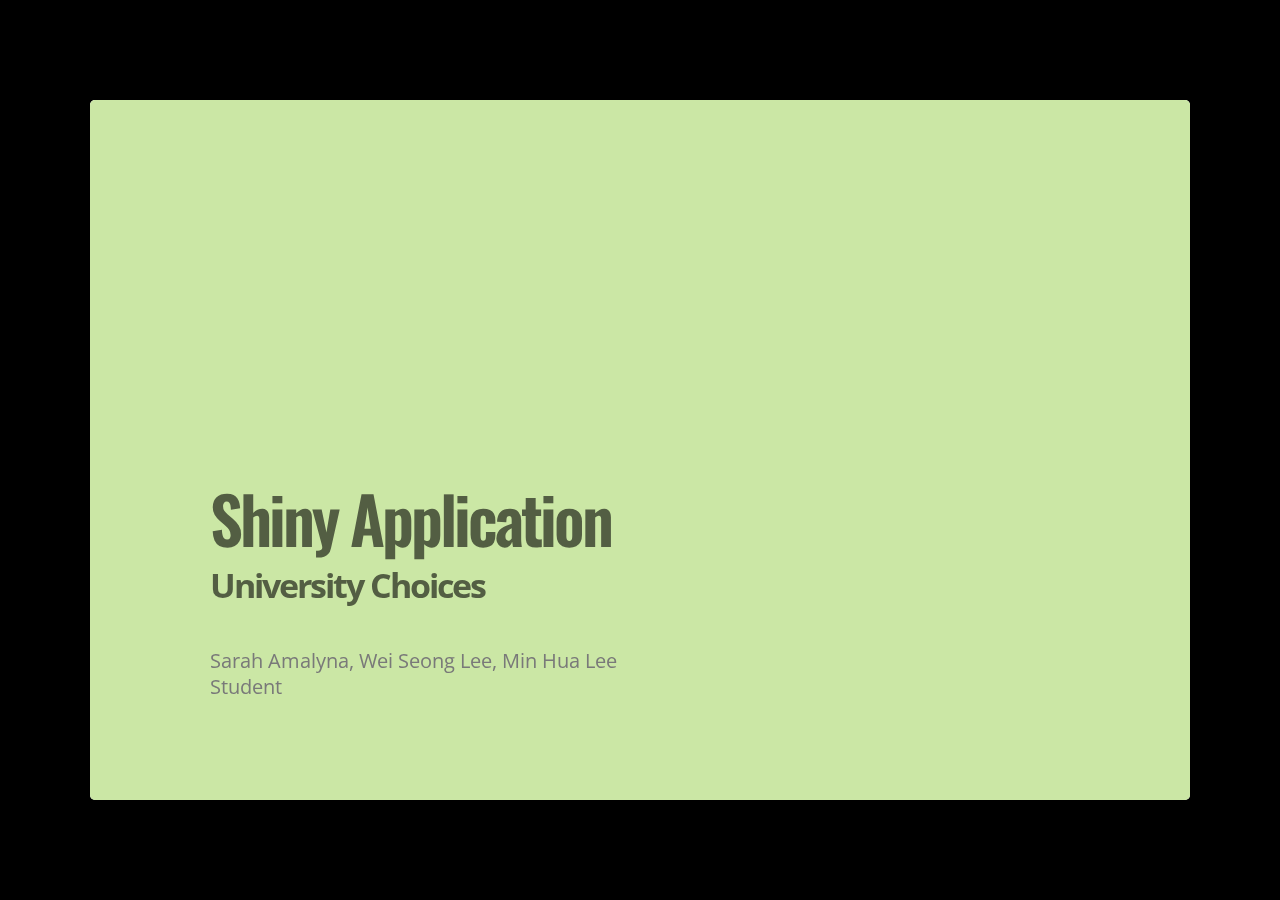
==== mydeck/index.html @ de6585b6 "First commit" ====
<!DOCTYPE html>
<html>
<head>
  <title>Shiny Application</title>
  <meta charset="utf-8">
  <meta name="description" content="Shiny Application">
  <meta name="author" content="Sarah Amalyna, Wei Seong Lee, Min Hua Lee">
  <meta name="generator" content="slidify" />
  <meta name="apple-mobile-web-app-capable" content="yes">
  <meta http-equiv="X-UA-Compatible" content="chrome=1">
  <link rel="stylesheet" href="libraries/frameworks/io2012/css/default.css" media="all" >
  <link rel="stylesheet" href="libraries/frameworks/io2012/css/phone.css" 
    media="only screen and (max-device-width: 480px)" >
  <link rel="stylesheet" href="libraries/frameworks/io2012/css/slidify.css" >
  <link rel="stylesheet" href="libraries/highlighters/highlight.js/css/tomorrow.css" />
  <base target="_blank"> <!-- This amazingness opens all links in a new tab. -->  <link rel=stylesheet href="libraries/widgets/quiz/css/demo.css"></link>
<link rel=stylesheet href="./assets/css/Background.css"></link>
<link rel=stylesheet href="./assets/css/ribbons.css"></link>

  
  <!-- Grab CDN jQuery, fall back to local if offline -->
  <script src="http://ajax.aspnetcdn.com/ajax/jQuery/jquery-1.7.min.js"></script>
  <script>window.jQuery || document.write('<script src="libraries/widgets/quiz/js/jquery.js"><\/script>')</script> 
  <script data-main="libraries/frameworks/io2012/js/slides" 
    src="libraries/frameworks/io2012/js/require-1.0.8.min.js">
  </script>
  
  

</head>
<body style="opacity: 0">
  <slides class="layout-widescreen">
    
    <!-- LOGO SLIDE -->
        <slide class="title-slide segue nobackground">
  <hgroup class="auto-fadein">
    <h1>Shiny Application</h1>
    <h2>University Choices</h2>
    <p>Sarah Amalyna, Wei Seong Lee, Min Hua Lee<br/>Student</p>
  </hgroup>
  <article></article>  
</slide>
    

    <!-- SLIDES -->
    <slide class="" id="slide-1" style="background:;">
  <article data-timings="">
    <!-- Limit image width and height -->

<style type='text/css'>
img {
    max-height: 504px;
    max-width: 867px;
}
</style>

<!-- Center image on slide -->

<script src="http://ajax.aspnetcdn.com/ajax/jQuery/jquery-1.7.min.js"></script>

<script type='text/javascript'>
$(function() {
    $("p:has(img)").addClass('centered');
});
</script>

<h2>Project Objective</h2>

<p>Nowadays, there are so many university choices that making decision is hard especially at a very young age. Students have to do extra work to research for the best university and even if they did, sometimes the informations gathered are still not enough to make the right decision. A lot of students regretted their choices after they enrolled in the university. Therefore we wanted to solve this problem by creating a shiny app that can help prospect student to make a right decision that will determine their next 5 years of student life.</p>

<p>Goal:</p>

<ol class = "build incremental">
<li><p>To create shiny app that can help student to find out which university or college suit them the most based on their preferral( location, school type, salary range ).</p></li>
<li><p>To create a shiny app that can show a plot of salary increase accross time so that student know what salary range to expect after graduating.</p></li>
</ol>

  </article>
  <!-- Presenter Notes -->
</slide>

<slide class="" id="slide-2" style="background:;">
  <hgroup>
    <h2>Project Flow</h2>
  </hgroup>
  <article data-timings="">
    <ol class = "build incremental">
<li><p>Getting the data :<br>
The datasets that we used come from Kaagle &quot;Where it pays to attend college&quot;.<br>
Link: <a href="https://www.kaggle.com/wsj/college-salaries">https://www.kaggle.com/wsj/college-salaries</a>.<br>
There are 3 datasets all together.</p></li>
<li><p>Clean the data:<br>
a. To clean the data, we first converted some of the value to the right format.<br>
b. Arranged columns and merged overlapping file together.<br>
c. Replace all missing values with relevant values.<br>
d. Use tidyr package to tidy the data.</p></li>
<li><p>Create Shiny<br>
a. Create ui (slider input, checkbox input, tab, etc.)<br>
b. Creates server (leaflet, plot,chart,visualization)</p></li>
</ol>

  </article>
  <!-- Presenter Notes -->
</slide>

<slide class="" id="slide-3" style="background:;">
  <hgroup>
    <h2>Data Set Description</h2>
  </hgroup>
  <article data-timings="">
    <p>The dataset was originally obtained from the Wall Street Journal based on data from Payscale, Inc.
Contains 3 files:  </p>

<ol class = "build incremental">
<li><p>Salaries-by-college-type.csv: 
Contains information on School Name, School Type, Salary Information. We use this informations to     create a plot that can compare salary range between Schools(University) and also School Type.</p></li>
<li><p>Salaries-by-Region.csv: 
Contains the School Name, region and Salary Information. We use this information to create a leaflet plot to show the location of the university on a map. </p></li>
<li><p>Degrees-that-Pay-Back.csv:<br>
Contains information such as Major and Salary Information. We use this information in our shiny app to shows the salary information for each undergraduate major.</p></li>
</ol>

  </article>
  <!-- Presenter Notes -->
</slide>

<slide class="" id="slide-4" style="background:;">
  <hgroup>
    <h2>Shiny Application</h2>
  </hgroup>
  <article data-timings="">
    <p><img src="./Map.png" alt="App"></p>

<p>Link to Shiny Application: <a href="http://www.myShinyApp.awesome.my">www.myShinyApp.awesome.my</a></p>

  </article>
  <!-- Presenter Notes -->
</slide>

    <slide class="backdrop"></slide>
  </slides>
  <div class="pagination pagination-small" id='io2012-ptoc' style="display:none;">
    <ul>
      <li>
      <a href="#" target="_self" rel='tooltip' 
        data-slide=1 title='NA'>
         1
      </a>
    </li>
    <li>
      <a href="#" target="_self" rel='tooltip' 
        data-slide=2 title='Project Flow'>
         2
      </a>
    </li>
    <li>
      <a href="#" target="_self" rel='tooltip' 
        data-slide=3 title='Data Set Description'>
         3
      </a>
    </li>
    <li>
      <a href="#" target="_self" rel='tooltip' 
        data-slide=4 title='Shiny Application'>
         4
      </a>
    </li>
  </ul>
  </div>  <!--[if IE]>
    <script 
      src="http://ajax.googleapis.com/ajax/libs/chrome-frame/1/CFInstall.min.js">  
    </script>
    <script>CFInstall.check({mode: 'overlay'});</script>
  <![endif]-->
</body>
  <!-- Load Javascripts for Widgets -->
  <script src="libraries/widgets/quiz/js/jquery.quiz.js"></script>
<script src="libraries/widgets/quiz/js/mustache.min.js"></script>
<script src="libraries/widgets/quiz/js/quiz-app.js"></script>

  
  <!-- LOAD HIGHLIGHTER JS FILES -->
  <script src="libraries/highlighters/highlight.js/highlight.pack.js"></script>
  <script>hljs.initHighlightingOnLoad();</script>
  <!-- DONE LOADING HIGHLIGHTER JS FILES -->
   
  </html>
---- mydeck/libraries/frameworks/io2012/css/default.css ----
@charset "UTF-8";

/* line 17, ../../../../../../Library/Ruby/Gems/1.8/gems/compass-0.12.1/frameworks/compass/stylesheets/compass/reset/_utilities.scss */
html, body, div, span, applet, object, iframe,
h1, h2, h3, h4, h5, h6, p, blockquote, pre,
a, abbr, acronym, address, big, cite, code,
del, dfn, em, img, ins, kbd, q, s, samp,
small, strike, strong, sub, sup, tt, var,
b, u, i, center,
dl, dt, dd, ol, ul, li,
fieldset, form, label, legend,
table, caption, tbody, tfoot, thead, tr, th, td,
article, aside, canvas, details, embed,
figure, figcaption, footer, header, hgroup,
menu, nav, output, ruby, section, summary,
time, mark, audio, video {
  margin: 0;
  padding: 0;
  border: 0;
  font-size: 100%;
  font: inherit;
  vertical-align: baseline;
}

/* line 20, ../../../../../../Library/Ruby/Gems/1.8/gems/compass-0.12.1/frameworks/compass/stylesheets/compass/reset/_utilities.scss */
body {
  line-height: 1;
}

/* line 22, ../../../../../../Library/Ruby/Gems/1.8/gems/compass-0.12.1/frameworks/compass/stylesheets/compass/reset/_utilities.scss */

ol, ul {
  list-style: none;
}


/* line 24, ../../../../../../Library/Ruby/Gems/1.8/gems/compass-0.12.1/frameworks/compass/stylesheets/compass/reset/_utilities.scss */
table {
  border-collapse: collapse;
  border-spacing: 0;
}

/* line 26, ../../../../../../Library/Ruby/Gems/1.8/gems/compass-0.12.1/frameworks/compass/stylesheets/compass/reset/_utilities.scss */
caption, th, td {
  text-align: left;
  font-weight: normal;
  vertical-align: middle;
}

/* line 28, ../../../../../../Library/Ruby/Gems/1.8/gems/compass-0.12.1/frameworks/compass/stylesheets/compass/reset/_utilities.scss */
q, blockquote {
  quotes: none;
}
/* line 101, ../../../../../../Library/Ruby/Gems/1.8/gems/compass-0.12.1/frameworks/compass/stylesheets/compass/reset/_utilities.scss */
q:before, q:after, blockquote:before, blockquote:after {
  content: "";
  content: none;
}

/* line 30, ../../../../../../Library/Ruby/Gems/1.8/gems/compass-0.12.1/frameworks/compass/stylesheets/compass/reset/_utilities.scss */
a img {
  border: none;
}

/* line 114, ../../../../../../Library/Ruby/Gems/1.8/gems/compass-0.12.1/frameworks/compass/stylesheets/compass/reset/_utilities.scss */
article, aside, details, figcaption, figure, footer, header, hgroup, menu, nav, section, summary {
  display: block;
}

/**
 * Base SlideDeck Styles
 */
/* line 48, ../scss/_base.scss */
html {
  height: 100%;
  overflow: hidden;
}

/* line 53, ../scss/_base.scss */
body {
  margin: 0;
  padding: 0;
  opacity: 0;
  height: 100%;
  min-height: 740px;
  width: 100%;
  overflow: hidden;
  color: #fff;
  -webkit-font-smoothing: antialiased;
  -moz-font-smoothing: antialiased;
  -ms-font-smoothing: antialiased;
  -o-font-smoothing: antialiased;
  -webkit-transition: opacity 800ms ease-in 100ms;
  -moz-transition: opacity 800ms ease-in 100ms;
  -ms-transition: opacity 800ms ease-in 100ms;
  -o-transition: opacity 800ms ease-in 100ms;
  transition: opacity 800ms ease-in 100ms;
}
/* line 69, ../scss/_base.scss */
body.loaded {
  opacity: 1 !important;
}

/* line 74, ../scss/_base.scss */
input, button {
  vertical-align: middle;
}

/* line 78, ../scss/_base.scss */
slides > slide[hidden] {
  display: none !important;
}

/* line 82, ../scss/_base.scss */
slides {
  width: 100%;
  height: 100%;
  position: absolute;
  left: 0;
  top: 0;
  -webkit-transform: translate3d(0, 0, 0);
  -moz-transform: translate3d(0, 0, 0);
  -ms-transform: translate3d(0, 0, 0);
  -o-transform: translate3d(0, 0, 0);
  transform: translate3d(0, 0, 0);
  -webkit-perspective: 1000;
  perspective: 1000;
  -webkit-transform-style: preserve-3d;
  transform-style: preserve-3d;
  -webkit-transition: opacity 800ms ease-in 100ms;
  -moz-transition: opacity 800ms ease-in 100ms;
  -ms-transition: opacity 800ms ease-in 100ms;
  -o-transition: opacity 800ms ease-in 100ms;
  transition: opacity 800ms ease-in 100ms;
}

/* line 94, ../scss/_base.scss */
slides > slide {
  display: block;
  position: absolute;
  overflow: hidden;
  left: 50%;
  top: 50%;
  -webkit-box-sizing: border-box;
  -moz-box-sizing: border-box;
  box-sizing: border-box;
}

/* Slide styles */
/*article.fill iframe {
  position: absolute;
  left: 0;
  top: 0;
  width: 100%;
  height: 100%;

  border: 0;
  margin: 0;

  @include border-radius(10px);

  z-index: -1;
}

slide.fill {
  background-repeat: no-repeat;
  @include background-size(cover);
}

slide.fill img {
  position: absolute;
  left: 0;
  top: 0;
  min-width: 100%;
  min-height: 100%;

  z-index: -1;
}
*/
/**
 * Theme Styles
 */
/* line 58, ../scss/default.scss */
::selection {
  color: white;
  background-color: #ffd14d;
  text-shadow: none;
}

/* line 64, ../scss/default.scss */
::-webkit-scrollbar {
  height: 16px;
  overflow: visible;
  width: 16px;
}

/* line 69, ../scss/default.scss */
::-webkit-scrollbar-thumb {
  background-color: rgba(0, 0, 0, 0.1);
  background-clip: padding-box;
  border: solid transparent;
  min-height: 28px;
  padding: 100px 0 0;
  -webkit-box-shadow: inset 1px 1px 0 rgba(0, 0, 0, 0.1), inset 0 -1px 0 rgba(0, 0, 0, 0.07);
  -moz-box-shadow: inset 1px 1px 0 rgba(0, 0, 0, 0.1), inset 0 -1px 0 rgba(0, 0, 0, 0.07);
  box-shadow: inset 1px 1px 0 rgba(0, 0, 0, 0.1), inset 0 -1px 0 rgba(0, 0, 0, 0.07);
  border-width: 1px 1px 1px 6px;
}

/* line 78, ../scss/default.scss */
::-webkit-scrollbar-thumb:hover {
  background-color: rgba(0, 0, 0, 0.5);
}

/* line 81, ../scss/default.scss */
::-webkit-scrollbar-button {
  height: 0;
  width: 0;
}

/* line 85, ../scss/default.scss */
::-webkit-scrollbar-track {
  background-clip: padding-box;
  border: solid transparent;
  border-width: 0 0 0 4px;
}

/* line 90, ../scss/default.scss */
::-webkit-scrollbar-corner {
  background: transparent;
}

/* line 94, ../scss/default.scss */
body {
  background: black;
}

/* line 98, ../scss/default.scss */
slides > slide {
  display: none;
  font-family: 'Open Sans', Arial, sans-serif;
  font-size: 26px;
  color: #797979;
  width: 900px;
  height: 700px;
  margin-left: -450px;
  margin-top: -350px;
  padding: 40px 60px;
  -webkit-border-radius: 5px;
  -moz-border-radius: 5px;
  -ms-border-radius: 5px;
  -o-border-radius: 5px;
  border-radius: 5px;
  -webkit-transition: all 0.6s ease-in-out;
  -moz-transition: all 0.6s ease-in-out;
  -ms-transition: all 0.6s ease-in-out;
  -o-transition: all 0.6s ease-in-out;
  transition: all 0.6s ease-in-out;
}
/* line 119, ../scss/default.scss */
slides > slide.far-past {
  display: none;
}
/* line 126, ../scss/default.scss */
slides > slide.past {
  display: block;
  opacity: 0;
}
/* line 133, ../scss/default.scss */
slides > slide.current {
  display: block;
  opacity: 1;
}
/* line 139, ../scss/default.scss */
slides > slide.current .auto-fadein {
  opacity: 1;
}
/* line 143, ../scss/default.scss */
slides > slide.current .gdbar {
  -webkit-background-size: 100% 100%;
  -moz-background-size: 100% 100%;
  -o-background-size: 100% 100%;
  background-size: 100% 100%;
}
/* line 148, ../scss/default.scss */
slides > slide.next {
  display: block;
  opacity: 0;
  pointer-events: none;
}
/* line 156, ../scss/default.scss */
slides > slide.far-next {
  display: none;
}
/* line 163, ../scss/default.scss */
slides > slide.dark {
  background: #515151 !important;
}
/* line 171, ../scss/default.scss */
slides > slide:not(.nobackground):before {
  font-size: 12pt;
  content: attr(data-hashtag);
  position: absolute;
  bottom: 20px;
  left: 60px;
  /* background: url("../images/google_developers_icon_128.png") no-repeat 0 50%; */
  -webkit-background-size: 30px 30px;
  -moz-background-size: 30px 30px;
  -o-background-size: 30px 30px;
  background-size: 30px 30px;
  padding-left: 40px;
  height: 30px;
  line-height: 1.9;
}


/* line 183, ../scss/default.scss */
slides > slide:not(.nobackground):after {
  font-size: 12pt;
  content: attr(data-slide-num) "/" attr(data-total-slides);
  position: absolute;
  bottom: 20px;
  right: 60px;
  line-height: 1.9;
}
/* line 194, ../scss/default.scss */
slides > slide.title-slide:after {
  content: '';
  /* background: url(../images/io2012_logo.png) no-repeat 100% 50%; */
  -webkit-background-size: contain;
  -moz-background-size: contain;
  -o-background-size: contain;
  background-size: contain;
  position: absolute;
  bottom: 40px;
  right: 40px;
  width: 100%;
  height: 60px;
}
/* line 206, ../scss/default.scss */
slides > slide.backdrop {
  z-index: -10;
  display: block !important;
  background: -webkit-gradient(linear, 50% 0%, 50% 100%, color-stop(0%, #ffffff), color-stop(85%, #ffffff), color-stop(100%, #e6e6e6));
  background: -webkit-linear-gradient(#ffffff, #ffffff 85%, #e6e6e6);
  background: -moz-linear-gradient(#ffffff, #ffffff 85%, #e6e6e6);
  background: -o-linear-gradient(#ffffff, #ffffff 85%, #e6e6e6);
  background: -ms-linear-gradient(#ffffff, #ffffff 85%, #e6e6e6);
  background: linear-gradient(#ffffff, #ffffff 85%, #e6e6e6);
  background-color: white;
}
/* line 211, ../scss/default.scss */
slides > slide.backdrop:after, slides > slide.backdrop:before {
  display: none;
}
/* line 216, ../scss/default.scss */
slides > slide > hgroup + article {
  margin-top: 45px;
}
/* line 220, ../scss/default.scss */
slides > slide > hgroup + article.flexbox.vcenter, slides > slide > hgroup + article.flexbox.vleft, slides > slide > hgroup + article.flexbox.vright {
  height: 80%;
}
/* line 225, ../scss/default.scss */
slides > slide > hgroup + article p {
  margin-bottom: 1em;
}
/* line 230, ../scss/default.scss */
slides > slide > article:only-child {
  height: 100%;
}
/* line 233, ../scss/default.scss */
slides > slide > article:only-child > iframe {
  height: 98%;
}

/* line 239, ../scss/default.scss */
slides.layout-faux-widescreen > slide {
  padding: 40px 160px;
}

/* line 248, ../scss/default.scss */
slides.layout-widescreen > slide,
slides.layout-faux-widescreen > slide {
  margin-left: -550px;
  width: 1100px;
}
/* line 253, ../scss/default.scss */
slides.layout-widescreen > slide.far-past,
slides.layout-faux-widescreen > slide.far-past {
  display: block;
  display: none;
  -webkit-transform: translate(-2260px);
  -moz-transform: translate(-2260px);
  -ms-transform: translate(-2260px);
  -o-transform: translate(-2260px);
  transform: translate(-2260px);
  -webkit-transform: translate3d(-2260px, 0, 0);
  -moz-transform: translate3d(-2260px, 0, 0);
  -ms-transform: translate3d(-2260px, 0, 0);
  -o-transform: translate3d(-2260px, 0, 0);
  transform: translate3d(-2260px, 0, 0);
}
/* line 260, ../scss/default.scss */
slides.layout-widescreen > slide.past,
slides.layout-faux-widescreen > slide.past {
  display: block;
  opacity: 0;
}
/* line 267, ../scss/default.scss */
slides.layout-widescreen > slide.current,
slides.layout-faux-widescreen > slide.current {
  display: block;
  opacity: 1;
}
/* line 274, ../scss/default.scss */
slides.layout-widescreen > slide.next,
slides.layout-faux-widescreen > slide.next {
  display: block;
  opacity: 0;
  pointer-events: none;
}
/* line 282, ../scss/default.scss */
slides.layout-widescreen > slide.far-next,
slides.layout-faux-widescreen > slide.far-next {
  display: block;
  display: none;
  -webkit-transform: translate(2260px);
  -moz-transform: translate(2260px);
  -ms-transform: translate(2260px);
  -o-transform: translate(2260px);
  transform: translate(2260px);
  -webkit-transform: translate3d(2260px, 0, 0);
  -moz-transform: translate3d(2260px, 0, 0);
  -ms-transform: translate3d(2260px, 0, 0);
  -o-transform: translate3d(2260px, 0, 0);
  transform: translate3d(2260px, 0, 0);
}
/* line 289, ../scss/default.scss */
slides.layout-widescreen #prev-slide-area,
slides.layout-faux-widescreen #prev-slide-area {
  margin-left: -650px;
}
/* line 293, ../scss/default.scss */
slides.layout-widescreen #next-slide-area,
slides.layout-faux-widescreen #next-slide-area {
  margin-left: 550px;
}

/* line 298, ../scss/default.scss */
b {
  font-weight: 600;
}

/* line 302, ../scss/default.scss */
a {
  color: #2a7cdf;
  text-decoration: none;
  border-bottom: 1px solid rgba(42, 124, 223, 0.5);
}
/* line 307, ../scss/default.scss */
a:hover {
  color: black !important;
}

/* line 312, ../scss/default.scss */
h1, h2, h3 {
  font-weight: 600;
}

/* line 316, ../scss/default.scss */
h2 {
  font-size: 45px;
  line-height: 45px;
  letter-spacing: -2px;
  color: #515151;
}

/* line 323, ../scss/default.scss */
h3 {
  font-size: 30px;
  letter-spacing: -1px;
  line-height: 2;
  font-weight: inherit;
  color: #797979;
}

/* line 331, ../scss/default.scss */
ul {
  margin-left: 1.2em;
  margin-bottom: 1em;
  position: relative;
}
/* line 336, ../scss/default.scss */
ul li {
  margin-bottom: 0.5em;
}
/* line 339, ../scss/default.scss */
ul li ul {
  margin-left: 2em;
  margin-bottom: 0;
}
/* line 343, ../scss/default.scss */
ul li ul li:before {
  content: '-';
  font-weight: 600;
}
/* line 350, ../scss/default.scss */
ul > li:before {
  content: '\00B7';
  margin-left: -1em;
  position: absolute;
  font-weight: 600;
}
/* line 357, ../scss/default.scss */
ul ul {
  margin-top: .5em;
}

/* line 364, ../scss/default.scss */
.highlight-code slide.current pre > * {
  opacity: 0.25;
  -webkit-transition: opacity 0.5s ease-in;
  -moz-transition: opacity 0.5s ease-in;
  -ms-transition: opacity 0.5s ease-in;
  -o-transition: opacity 0.5s ease-in;
  transition: opacity 0.5s ease-in;
}
/* line 368, ../scss/default.scss */
.highlight-code slide.current b {
  opacity: 1;
}

/* line 373, ../scss/default.scss */
pre {
  font-family: 'Inconsolata', 'Courier New', monospace;
  font-size: 20px;
  line-height: 28px;
  padding: 10px 0 10px 60px;
  letter-spacing: -1px;
  margin-bottom: 0px;
  width: 106%;
  left: -60px;
  position: relative;
  -webkit-box-sizing: border-box;
  -moz-box-sizing: border-box;
  box-sizing: border-box;
  /*overflow: hidden;*/
}
/* line 387, ../scss/default.scss */
pre[data-lang]:after {
  content: attr(data-lang);
  background-color: #a9a9a9;
  right: 0;
  top: 0;
  position: absolute;
  font-size: 16pt;
  color: white;
  padding: 2px 25px;
  text-transform: uppercase;
}

/* line 400, ../scss/default.scss */
pre[data-lang="go"] {
  color: #333;
}

/* line 404, ../scss/default.scss */
code {
  font-size: 95%;
  font-family: 'Inconsolata', 'Courier New', monospace;
  color: black;
}

/* line 410, ../scss/default.scss */
iframe {
  width: 100%;
  height: 530px;
  background: white;
  border: 1px solid #e6e6e6;
  -webkit-box-sizing: border-box;
  -moz-box-sizing: border-box;
  box-sizing: border-box;
}

/* line 418, ../scss/default.scss */
dt {
  font-weight: bold;
}

/* line 422, ../scss/default.scss */
button {
  display: inline-block;
  background: -webkit-gradient(linear, 50% 0%, 50% 100%, color-stop(40%, #f9f9f9), color-stop(70%, #e3e3e3));
  background: -webkit-linear-gradient(#f9f9f9 40%, #e3e3e3 70%);
  background: -moz-linear-gradient(#f9f9f9 40%, #e3e3e3 70%);
  background: -o-linear-gradient(#f9f9f9 40%, #e3e3e3 70%);
  background: -ms-linear-gradient(#f9f9f9 40%, #e3e3e3 70%);
  background: linear-gradient(#f9f9f9 40%, #e3e3e3 70%);
  border: 1px solid #a9a9a9;
  -webkit-border-radius: 3px;
  -moz-border-radius: 3px;
  -ms-border-radius: 3px;
  -o-border-radius: 3px;
  border-radius: 3px;
  padding: 5px 8px;
  outline: none;
  white-space: nowrap;
  -webkit-user-select: none;
  -moz-user-select: none;
  user-select: none;
  cursor: pointer;
  text-shadow: 1px 1px white;
  font-size: 10pt;
}

/* line 436, ../scss/default.scss */
button:not(:disabled):hover {
  border-color: #515151;
}

/* line 440, ../scss/default.scss */
button:not(:disabled):active {
  background: -webkit-gradient(linear, 50% 0%, 50% 100%, color-stop(40%, #e3e3e3), color-stop(70%, #f9f9f9));
  background: -webkit-linear-gradient(#e3e3e3 40%, #f9f9f9 70%);
  background: -moz-linear-gradient(#e3e3e3 40%, #f9f9f9 70%);
  background: -o-linear-gradient(#e3e3e3 40%, #f9f9f9 70%);
  background: -ms-linear-gradient(#e3e3e3 40%, #f9f9f9 70%);
  background: linear-gradient(#e3e3e3 40%, #f9f9f9 70%);
}

/* line 444, ../scss/default.scss */
:disabled {
  color: #a9a9a9;
}

/* line 448, ../scss/default.scss */
.blue {
  color: #4387fd;
}

/* line 451, ../scss/default.scss */
.blue2 {
  color: #3c8ef3;
}

/* line 454, ../scss/default.scss */
.blue3 {
  color: #2a7cdf;
}

/* line 457, ../scss/default.scss */
.yellow {
  color: #ffd14d;
}

/* line 460, ../scss/default.scss */
.yellow2 {
  color: #f9cc46;
}

/* line 463, ../scss/default.scss */
.yellow3 {
  color: #f6c000;
}

/* line 466, ../scss/default.scss */
.green {
  color: #0da861;
}

/* line 469, ../scss/default.scss */
.green2 {
  color: #00a86d;
}

/* line 472, ../scss/default.scss */
.green3 {
  color: #009f5d;
}

/* line 475, ../scss/default.scss */
.red {
  color: #f44a3f;
}

/* line 478, ../scss/default.scss */
.red2 {
  color: #e0543e;
}

/* line 481, ../scss/default.scss */
.red3 {
  color: #d94d3a;
}

/* line 484, ../scss/default.scss */
.gray {
  color: #e6e6e6;
}

/* line 487, ../scss/default.scss */
.gray2 {
  color: #a9a9a9;
}

/* line 490, ../scss/default.scss */
.gray3 {
  color: #797979;
}

/* line 493, ../scss/default.scss */
.gray4 {
  color: #515151;
}

/* line 497, ../scss/default.scss */
.white {
  color: white !important;
}

/* line 500, ../scss/default.scss */
.black {
  color: black !important;
}

/* line 504, ../scss/default.scss */
.columns-2 {
  -webkit-column-count: 2;
  -moz-column-count: 2;
  -o-column-count: 2;
  column-count: 2;
}

/* line 508, ../scss/default.scss */
table {
  width: 100%;
  border-collapse: -moz-initial;
  border-collapse: initial;
  border-spacing: 2px;
  border-bottom: 1px solid #797979;
}
/* line 515, ../scss/default.scss */
table tr > td:first-child, table th {
  font-weight: 600;
  color: #515151;
}
/* line 520, ../scss/default.scss */
table tr:nth-child(odd) {
  background-color: #e6e6e6;
}
/* line 524, ../scss/default.scss */
table th {
  color: white;
  font-size: 18px;
  background: -webkit-gradient(linear, 50% 0%, 50% 100%, color-stop(40%, #4387fd), color-stop(80%, #2a7cdf)) no-repeat;
  background: -webkit-linear-gradient(top, #4387fd 40%, #2a7cdf 80%) no-repeat;
  background: -moz-linear-gradient(top, #4387fd 40%, #2a7cdf 80%) no-repeat;
  background: -o-linear-gradient(top, #4387fd 40%, #2a7cdf 80%) no-repeat;
  background: -ms-linear-gradient(top, #4387fd 40%, #2a7cdf 80%) no-repeat;
  background: linear-gradient(top, #4387fd 40%, #2a7cdf 80%) no-repeat;
}
/* line 530, ../scss/default.scss */
table td, table th {
  font-size: 18px;
  padding: 1em 0.5em;
}
/* line 535, ../scss/default.scss */
table td.highlight {
  color: #515151;
  background: -webkit-gradient(linear, 50% 0%, 50% 100%, color-stop(40%, #ffd14d), color-stop(80%, #f6c000)) no-repeat;
  background: -webkit-linear-gradient(top, #ffd14d 40%, #f6c000 80%) no-repeat;
  background: -moz-linear-gradient(top, #ffd14d 40%, #f6c000 80%) no-repeat;
  background: -o-linear-gradient(top, #ffd14d 40%, #f6c000 80%) no-repeat;
  background: -ms-linear-gradient(top, #ffd14d 40%, #f6c000 80%) no-repeat;
  background: linear-gradient(top, #ffd14d 40%, #f6c000 80%) no-repeat;
}
/* line 540, ../scss/default.scss */
table.rows {
  border-bottom: none;
  border-right: 1px solid #797979;
}

/* line 546, ../scss/default.scss */
q {
  font-size: 45px;
  line-height: 72px;
}
/* line 550, ../scss/default.scss */
q:before {
  content: '“';
  position: absolute;
  margin-left: -0.5em;
}
/* line 555, ../scss/default.scss */
q:after {
  content: '”';
  position: absolute;
  margin-left: 0.1em;
}

/* line 562, ../scss/default.scss */
slide.fill {
  background-repeat: no-repeat;
  -webkit-border-radius: 5px;
  -moz-border-radius: 5px;
  -ms-border-radius: 5px;
  -o-border-radius: 5px;
  border-radius: 5px;
  -webkit-background-size: cover;
  -moz-background-size: cover;
  -o-background-size: cover;
  background-size: cover;
}

/* Size variants */
/* line 571, ../scss/default.scss */
article.smaller p, article.smaller ul {
  font-size: 20px;
  line-height: 24px;
  letter-spacing: 0;
}
/* line 577, ../scss/default.scss */
article.smaller table td, article.smaller table th {
  font-size: 14px;
}
/* line 581, ../scss/default.scss */
article.smaller pre {
  font-size: 15px;
  line-height: 20px;
  letter-spacing: 0;
}
/* line 586, ../scss/default.scss */
article.smaller q {
  font-size: 40px;
  line-height: 48px;
}
/* line 590, ../scss/default.scss */
article.smaller q:before, article.smaller q:after {
  font-size: 60px;
}

/* Builds */
/* line 599, ../scss/default.scss */
.build > * {
  -webkit-transition: opacity 0.5s ease-in-out 0.2s;
  -moz-transition: opacity 0.5s ease-in-out 0.2s;
  -ms-transition: opacity 0.5s ease-in-out 0.2s;
  -o-transition: opacity 0.5s ease-in-out 0.2s;
  transition: opacity 0.5s ease-in-out 0.2s;
}
/* line 603, ../scss/default.scss */
.build .to-build {
  opacity: 0;
}
/* line 607, ../scss/default.scss */
.build .build-fade {
  opacity: 0.3;
}
/* line 610, ../scss/default.scss */
.build .build-fade:hover {
  opacity: 1.0;
}

/* line 617, ../scss/default.scss */
.popup .next .build .to-build {
  opacity: 1;
}
/* line 621, ../scss/default.scss */
.popup .next .build .build-fade {
  opacity: 1;
}

/* Pretty print */
/* line 629, ../scss/default.scss */
.prettyprint .str,
.prettyprint .atv {
  /* a markup attribute value */
  color: #009f5d;
}

/* line 633, ../scss/default.scss */
.prettyprint .kwd,
.prettyprint .tag {
  /* a markup tag name */
  color: #0066cc;
}

/* line 636, ../scss/default.scss */
.prettyprint .com {
  /* a comment */
  color: #797979;
  font-style: italic;
}

/* line 640, ../scss/default.scss */
.prettyprint .lit {
  /* a literal value */
  color: #7f0000;
}

/* line 645, ../scss/default.scss */
.prettyprint .pun,
.prettyprint .opn,
.prettyprint .clo {
  color: #515151;
}

/* line 651, ../scss/default.scss */
.prettyprint .typ,
.prettyprint .atn,
.prettyprint .dec,
.prettyprint .var {
  /* a declaration; a variable name */
  color: #d94d3a;
}

/* line 654, ../scss/default.scss */
.prettyprint .pln {
  color: #515151;
}

/* line 658, ../scss/default.scss */
.note {
  position: absolute;
  z-index: 100;
  width: 100%;
  height: 100%;
  top: 0;
  left: 0;
  padding: 1em;
  background: rgba(0, 0, 0, 0.3);
  opacity: 0;
  pointer-events: none;
  display: -webkit-box !important;
  display: -moz-box !important;
  display: -ms-box !important;
  display: -o-box !important;
  display: box !important;
  -webkit-box-orient: vertical;
  -moz-box-orient: vertical;
  -ms-box-orient: vertical;
  box-orient: vertical;
  -webkit-box-align: center;
  -moz-box-align: center;
  -ms-box-align: center;
  box-align: center;
  -webkit-box-pack: center;
  -moz-box-pack: center;
  -ms-box-pack: center;
  box-pack: center;
  -webkit-border-radius: 5px;
  -moz-border-radius: 5px;
  -ms-border-radius: 5px;
  -o-border-radius: 5px;
  border-radius: 5px;
  -webkit-box-sizing: border-box;
  -moz-box-sizing: border-box;
  box-sizing: border-box;
  -webkit-transform: translateY(350px);
  -moz-transform: translateY(350px);
  -ms-transform: translateY(350px);
  -o-transform: translateY(350px);
  transform: translateY(350px);
  -webkit-transition: all 0.4s ease-in-out;
  -moz-transition: all 0.4s ease-in-out;
  -ms-transition: all 0.4s ease-in-out;
  -o-transition: all 0.4s ease-in-out;
  transition: all 0.4s ease-in-out;
}
/* line 676, ../scss/default.scss */
.note > section {
  background: #fff;
  -webkit-border-radius: 5px;
  -moz-border-radius: 5px;
  -ms-border-radius: 5px;
  -o-border-radius: 5px;
  border-radius: 5px;
  -webkit-box-shadow: 0 0 10px #797979;
  -moz-box-shadow: 0 0 10px #797979;
  box-shadow: 0 0 10px #797979;
  width: 60%;
  padding: 2em;
}

/* line 693, ../scss/default.scss */
.with-notes.popup slides.layout-widescreen slide.next,
.with-notes.popup slides.layout-faux-widescreen slide.next {
  -webkit-transform: translate3d(690px, 80px, 0) scale(0.35);
  -moz-transform: translate3d(690px, 80px, 0) scale(0.35);
  -ms-transform: translate3d(690px, 80px, 0) scale(0.35);
  -o-transform: translate3d(690px, 80px, 0) scale(0.35);
  transform: translate3d(690px, 80px, 0) scale(0.35);
}
/* line 696, ../scss/default.scss */
.with-notes.popup slides.layout-widescreen slide .note,
.with-notes.popup slides.layout-faux-widescreen slide .note {
  -webkit-transform: translate3d(300px, 800px, 0) scale(1.5);
  -moz-transform: translate3d(300px, 800px, 0) scale(1.5);
  -ms-transform: translate3d(300px, 800px, 0) scale(1.5);
  -o-transform: translate3d(300px, 800px, 0) scale(1.5);
  transform: translate3d(300px, 800px, 0) scale(1.5);
}
/* line 702, ../scss/default.scss */
.with-notes.popup slide {
  overflow: visible;
  background: white;
  -webkit-transition: none;
  -moz-transition: none;
  -ms-transition: none;
  -o-transition: none;
  transition: none;
  pointer-events: none;
  -webkit-transform-origin: 0 0;
  -moz-transform-origin: 0 0;
  -ms-transform-origin: 0 0;
  -o-transform-origin: 0 0;
  transform-origin: 0 0;
}
/* line 709, ../scss/default.scss */
.with-notes.popup slide:not(.backdrop) {
  -webkit-transform: scale(0.6) translate3d(0.5em, 0.5em, 0);
  -moz-transform: scale(0.6) translate3d(0.5em, 0.5em, 0);
  -ms-transform: scale(0.6) translate3d(0.5em, 0.5em, 0);
  -o-transform: scale(0.6) translate3d(0.5em, 0.5em, 0);
  transform: scale(0.6) translate3d(0.5em, 0.5em, 0);
  -webkit-box-shadow: 0 0 10px #797979;
  -moz-box-shadow: 0 0 10px #797979;
  box-shadow: 0 0 10px #797979;
}
/* line 714, ../scss/default.scss */
.with-notes.popup slide.backdrop {
  background-image: -webkit-gradient(radial, 50% 50%, 0, 50% 50%, 600, color-stop(0%, #b1dfff), color-stop(100%, #4387fd));
  background-image: -webkit-radial-gradient(50% 50%, #b1dfff 0%, #4387fd 600px);
  background-image: -moz-radial-gradient(50% 50%, #b1dfff 0%, #4387fd 600px);
  background-image: -o-radial-gradient(50% 50%, #b1dfff 0%, #4387fd 600px);
  background-image: -ms-radial-gradient(50% 50%, #b1dfff 0%, #4387fd 600px);
  background-image: radial-gradient(50% 50%, #b1dfff 0%, #4387fd 600px);
}
/* line 720, ../scss/default.scss */
.with-notes.popup slide.next {
  -webkit-transform: translate3d(570px, 80px, 0) scale(0.35);
  -moz-transform: translate3d(570px, 80px, 0) scale(0.35);
  -ms-transform: translate3d(570px, 80px, 0) scale(0.35);
  -o-transform: translate3d(570px, 80px, 0) scale(0.35);
  transform: translate3d(570px, 80px, 0) scale(0.35);
  opacity: 1 !important;
}
/* line 724, ../scss/default.scss */
.with-notes.popup slide.next .note {
  display: none !important;
}
/* line 730, ../scss/default.scss */
.with-notes.popup .note {
  width: 109%;
  height: 260px;
  background: #e6e6e6;
  padding: 0;
  -webkit-box-shadow: 0 0 10px #797979;
  -moz-box-shadow: 0 0 10px #797979;
  box-shadow: 0 0 10px #797979;
  -webkit-transform: translate3d(250px, 800px, 0) scale(1.5);
  -moz-transform: translate3d(250px, 800px, 0) scale(1.5);
  -ms-transform: translate3d(250px, 800px, 0) scale(1.5);
  -o-transform: translate3d(250px, 800px, 0) scale(1.5);
  transform: translate3d(250px, 800px, 0) scale(1.5);
  -webkit-transition: opacity 400ms ease-in-out;
  -moz-transition: opacity 400ms ease-in-out;
  -ms-transition: opacity 400ms ease-in-out;
  -o-transition: opacity 400ms ease-in-out;
  transition: opacity 400ms ease-in-out;
}
/* line 741, ../scss/default.scss */
.with-notes.popup .note > section {
  background: #fff;
  -webkit-border-radius: 5px;
  -moz-border-radius: 5px;
  -ms-border-radius: 5px;
  -o-border-radius: 5px;
  border-radius: 5px;
  height: 100%;
  width: 100%;
  -webkit-box-sizing: border-box;
  -moz-box-sizing: border-box;
  box-sizing: border-box;
  -webkit-box-shadow: none;
  -moz-box-shadow: none;
  box-shadow: none;
  overflow: auto;
  padding: 1em;
}
/* line 754, ../scss/default.scss */
.with-notes .note {
  opacity: 1;
  -webkit-transform: translateY(0);
  -moz-transform: translateY(0);
  -ms-transform: translateY(0);
  -o-transform: translateY(0);
  transform: translateY(0);
  pointer-events: auto;
}

/* line 761, ../scss/default.scss */
.source {
  font-size: 14px;
  color: #a9a9a9;
  position: absolute;
  bottom: 70px;
  left: 60px;
}

/* line 769, ../scss/default.scss */
.centered {
  text-align: center;
}

/* line 773, ../scss/default.scss */
.reflect {
  -webkit-box-reflect: below 3px -webkit-linear-gradient(rgba(255, 255, 255, 0) 85%, white 150%);
  -moz-box-reflect: below 3px -moz-linear-gradient(rgba(255, 255, 255, 0) 85%, white 150%);
  -o-box-reflect: below 3px -o-linear-gradient(rgba(255, 255, 255, 0) 85%, white 150%);
  -ms-box-reflect: below 3px -ms-linear-gradient(rgba(255, 255, 255, 0) 85%, white 150%);
  box-reflect: below 3px linear-gradient(rgba(255, 255, 255, 0) 85%, #ffffff 150%);
}

/* line 781, ../scss/default.scss */
.flexbox {
  display: -webkit-box !important;
  display: -moz-box !important;
  display: -ms-box !important;
  display: -o-box !important;
  display: box !important;
}

/* line 785, ../scss/default.scss */
.flexbox.vcenter {
  -webkit-box-orient: vertical;
  -moz-box-orient: vertical;
  -ms-box-orient: vertical;
  box-orient: vertical;
  -webkit-box-align: center;
  -moz-box-align: center;
  -ms-box-align: center;
  box-align: center;
  -webkit-box-pack: center;
  -moz-box-pack: center;
  -ms-box-pack: center;
  box-pack: center;
  height: 100%;
  width: 100%;
}

/* line 791, ../scss/default.scss */
.flexbox.vleft {
  -webkit-box-orient: vertical;
  -moz-box-orient: vertical;
  -ms-box-orient: vertical;
  box-orient: vertical;
  -webkit-box-align: left;
  -moz-box-align: left;
  -ms-box-align: left;
  box-align: left;
  -webkit-box-pack: center;
  -moz-box-pack: center;
  -ms-box-pack: center;
  box-pack: center;
  height: 100%;
  width: 100%;
}

/* line 797, ../scss/default.scss */
.flexbox.vright {
  -webkit-box-orient: vertical;
  -moz-box-orient: vertical;
  -ms-box-orient: vertical;
  box-orient: vertical;
  -webkit-box-align: end;
  -moz-box-align: end;
  -ms-box-align: end;
  box-align: end;
  -webkit-box-pack: center;
  -moz-box-pack: center;
  -ms-box-pack: center;
  box-pack: center;
  height: 100%;
  width: 100%;
}

/* line 803, ../scss/default.scss */
.auto-fadein {
  -webkit-transition: opacity 0.6s ease-in 1s;
  -moz-transition: opacity 0.6s ease-in 1s;
  -ms-transition: opacity 0.6s ease-in 1s;
  -o-transition: opacity 0.6s ease-in 1s;
  transition: opacity 0.6s ease-in 1s;
  opacity: 0;
}

/* Clickable/tappable areas */
/* line 809, ../scss/default.scss */
.slide-area {
  z-index: 1000;
  position: absolute;
  left: 0;
  top: 0;
  width: 100px;
  height: 700px;
  left: 50%;
  top: 50%;
  cursor: pointer;
  margin-top: -350px;
}

/* line 826, ../scss/default.scss */
#prev-slide-area {
  margin-left: -550px;
}

/* line 831, ../scss/default.scss */
#next-slide-area {
  margin-left: 450px;
}

/* ===== SLIDE CONTENT ===== */
/* line 839, ../scss/default.scss */
.logoslide img {
  width: 383px;
  height: 92px;
}

/* line 845, ../scss/default.scss */
.segue {
  padding: 60px 120px;
}
/* line 848, ../scss/default.scss */
.segue h2 {
  color: #e6e6e6;
  font-size: 60px;
}
/* line 852, ../scss/default.scss */
.segue h3 {
  color: #e6e6e6;
  line-height: 2.8;
}
/* line 856, ../scss/default.scss */
.segue hgroup {
  position: absolute;
  bottom: 225px;
}

/* line 862, ../scss/default.scss */
.thank-you-slide {
  background: #4387fd !important;
  color: white;
}
/* line 866, ../scss/default.scss */
.thank-you-slide h2 {
  font-size: 60px;
  color: inherit;
}
/* line 871, ../scss/default.scss */
.thank-you-slide article > p {
  margin-top: 2em;
  font-size: 20pt;
}
/* line 876, ../scss/default.scss */
.thank-you-slide > p {
  position: absolute;
  bottom: 80px;
  font-size: 24pt;
  line-height: 1.3;
}

/* line 884, ../scss/default.scss */
aside.gdbar {
  height: 97px;
  width: 215px;
  position: absolute;
  left: -1px;
  top: 125px;
  -webkit-border-radius: 0 10px 10px 0;
  -moz-border-radius: 0 10px 10px 0;
  -ms-border-radius: 0 10px 10px 0;
  -o-border-radius: 0 10px 10px 0;
  border-radius: 0 10px 10px 0;
  background: -webkit-gradient(linear, 0% 50%, 100% 50%, color-stop(0%, #e6e6e6), color-stop(100%, #e6e6e6)) no-repeat;
  background: -webkit-linear-gradient(left, #e6e6e6, #e6e6e6) no-repeat;
  background: -moz-linear-gradient(left, #e6e6e6, #e6e6e6) no-repeat;
  background: -o-linear-gradient(left, #e6e6e6, #e6e6e6) no-repeat;
  background: -ms-linear-gradient(left, #e6e6e6, #e6e6e6) no-repeat;
  background: linear-gradient(left, #e6e6e6, #e6e6e6) no-repeat;
  -webkit-background-size: 0% 100%;
  -moz-background-size: 0% 100%;
  -o-background-size: 0% 100%;
  background-size: 0% 100%;
  -webkit-transition: all 0.5s ease-out 0.5s;
  -moz-transition: all 0.5s ease-out 0.5s;
  -ms-transition: all 0.5s ease-out 0.5s;
  -o-transition: all 0.5s ease-out 0.5s;
  transition: all 0.5s ease-out 0.5s;
  /* Better to transition only on background-size, but not sure how to do that with the mixin. */
}
/* line 895, ../scss/default.scss */
aside.gdbar.right {
  right: 0;
  left: -moz-initial;
  left: initial;
  top: 254px;
  /* 96 is height of gray icon bar */
  -webkit-transform: rotateZ(180deg);
  -moz-transform: rotateZ(180deg);
  -ms-transform: rotateZ(180deg);
  -o-transform: rotateZ(180deg);
  transform: rotateZ(180deg);
}
/* line 902, ../scss/default.scss */
aside.gdbar.right img {
  -webkit-transform: rotateZ(180deg);
  -moz-transform: rotateZ(180deg);
  -ms-transform: rotateZ(180deg);
  -o-transform: rotateZ(180deg);
  transform: rotateZ(180deg);
}
/* line 907, ../scss/default.scss */
aside.gdbar.bottom {
  top: -moz-initial;
  top: initial;
  bottom: 60px;
}
/* line 913, ../scss/default.scss */
aside.gdbar img {
  width: 125px;
  height: 85px;
  position: absolute;
  right: 0;
  margin: 8px 15px;
}

/* line 924, ../scss/default.scss */
.title-slide hgroup {
  bottom: 100px;
}
/* line 927, ../scss/default.scss */
.title-slide hgroup h1 {
  font-size: 65px;
  line-height: 1.4;
  letter-spacing: -3px;
  color: #515151;
}
/* line 934, ../scss/default.scss */
.title-slide hgroup h2 {
  font-size: 34px;
  color: #a9a9a9;
  font-weight: inherit;
}
/* line 940, ../scss/default.scss */
.title-slide hgroup p {
  font-size: 20px;
  color: #797979;
  line-height: 1.3;
  margin-top: 2em;
}

/* line 949, ../scss/default.scss */
.quote {
  color: #e6e6e6;
}
/* line 952, ../scss/default.scss */
.quote .author {
  font-size: 24px;
  position: absolute;
  bottom: 80px;
  line-height: 1.4;
}

/* line 961, ../scss/default.scss */
[data-config-contact] a {
  color: white;
  border-bottom: none;
}
/* line 965, ../scss/default.scss */
[data-config-contact] span {
  width: 115px;
  display: inline-block;
}

/* line 974, ../scss/default.scss */
.overview.popup .note {
  display: none !important;
}
/* line 980, ../scss/default.scss */
.overview slides slide {
  display: block;
  cursor: pointer;
  opacity: 0.5;
  pointer-events: auto !important;
  background: -webkit-gradient(linear, 50% 0%, 50% 100%, color-stop(0%, #ffffff), color-stop(85%, #ffffff), color-stop(100%, #e6e6e6));
  background: -webkit-linear-gradient(#ffffff, #ffffff 85%, #e6e6e6);
  background: -moz-linear-gradient(#ffffff, #ffffff 85%, #e6e6e6);
  background: -o-linear-gradient(#ffffff, #ffffff 85%, #e6e6e6);
  background: -ms-linear-gradient(#ffffff, #ffffff 85%, #e6e6e6);
  background: linear-gradient(#ffffff, #ffffff 85%, #e6e6e6);
  background-color: white;
}
/* line 981, ../scss/default.scss */
.overview slides slide.backdrop {
  display: none !important;
}
/* line 996, ../scss/default.scss */
.overview slides slide.far-past, .overview slides slide.past, .overview slides slide.next, .overview slides slide.far-next, .overview slides slide.far-past {
  opacity: 0.5;
  display: block;
}
/* line 1001, ../scss/default.scss */
.overview slides slide.current {
  opacity: 1;
}
/* line 1007, ../scss/default.scss */
.overview .slide-area {
  display: none;
}

@media print {
  /* line 1014, ../scss/default.scss */
  slides slide {
    display: block !important;
    position: relative;
    background: -webkit-gradient(linear, 50% 0%, 50% 100%, color-stop(0%, #ffffff), color-stop(85%, #ffffff), color-stop(100%, #e6e6e6));
    background: -webkit-linear-gradient(#ffffff, #ffffff 85%, #e6e6e6);
    background: -moz-linear-gradient(#ffffff, #ffffff 85%, #e6e6e6);
    background: -o-linear-gradient(#ffffff, #ffffff 85%, #e6e6e6);
    background: -ms-linear-gradient(#ffffff, #ffffff 85%, #e6e6e6);
    background: linear-gradient(#ffffff, #ffffff 85%, #e6e6e6);
    background-color: white;
    -webkit-transform: none !important;
    -moz-transform: none !important;
    -ms-transform: none !important;
    -o-transform: none !important;
    transform: none !important;
    width: 100%;
    height: 100%;
    page-break-after: always;
    top: auto !important;
    left: auto !important;
    margin-top: 0 !important;
    margin-left: 0 !important;
    opacity: 1 !important;
    color: #555;
  }
  /* line 1034, ../scss/default.scss */
  slides slide.far-past, slides slide.past, slides slide.next, slides slide.far-next, slides slide.far-past, slides slide.current {
    opacity: 1 !important;
    display: block !important;
  }
  /* line 1040, ../scss/default.scss */
  slides slide .build > * {
    -webkit-transition: none;
    -moz-transition: none;
    -ms-transition: none;
    -o-transition: none;
    transition: none;
  }
  /* line 1045, ../scss/default.scss */
  slides slide .build .to-build,
  slides slide .build .build-fade {
    opacity: 1;
  }
  /* line 1050, ../scss/default.scss */
  slides slide .auto-fadein {
    opacity: 1 !important;
  }
  /* line 1054, ../scss/default.scss */
  slides slide.backdrop {
    display: none !important;
  }
  /* line 1058, ../scss/default.scss */
  slides slide table.rows {
    border-right: 0;
  }
  /* line 1063, ../scss/default.scss */
  slides slide[hidden] {
    display: none !important;
  }

  /* line 1068, ../scss/default.scss */
  .slide-area {
    display: none;
  }

  /* line 1072, ../scss/default.scss */
  .reflect {
    -webkit-box-reflect: none;
    -moz-box-reflect: none;
    -o-box-reflect: none;
    -ms-box-reflect: none;
    box-reflect: none;
  }

  /* line 1080, ../scss/default.scss */
  pre, code {
    font-family: monospace !important;
  }
}
---- mydeck/libraries/frameworks/io2012/css/phone.css ----
/*Smartphones (portrait and landscape) ----------- */
/*@media only screen
and (min-width : 320px)
and (max-width : 480px) {

}*/
/* Smartphones (portrait) ----------- */
/* Styles */
/* line 17, ../scss/phone.scss */
slides > slide {
  /*  width: $slide-width !important;
    height: $slide-height !important;
    margin-left: -$slide-width / 2 !important;
    margin-top: -$slide-height / 2 !important;
  */
  -webkit-transition: none !important;
  -webkit-transition: none !important;
  -moz-transition: none !important;
  -ms-transition: none !important;
  -o-transition: none !important;
  transition: none !important;
}

/* iPhone 4 ----------- */
@media only screen and (-webkit-min-device-pixel-ratio : 1.5), only screen and (min-device-pixel-ratio : 1.5) {
  /* Styles */
}
---- mydeck/libraries/frameworks/io2012/css/slidify.css ----
@import url(http://fonts.googleapis.com/css?family=Open+Sans+Condensed:700|Source+Code+Pro:500|Open+Sans|Oswald);

/* Styles for Table of Contents */
#io2012-toc {
  position: absolute;
  top:0;
  left:10px;
  z-index: 999;
}
#io2012-toc a{
  border-bottom: none;
}

#io2012-toc .nav-pills > .active > a{
  background-color: darkslategray;
  color: yellow;
}
#io2012-toc li {
  margin-bottom: 0em;
}

#io2012-toc li.current {
  background-color: yellow;
}

.license {
  font-size: 14px;
  color: #a9a9a9;
  position: absolute;
  bottom: 30px;
  left: 60px;
}


/* Styles for Title Slide */
.title-slide hgroup > h1{
  font-family: 'Oswald', sans-serif;
}

.title-slide hgroup > h2{
  font-family: 'Oswald', 'Calibri', sans-serif;
}

/* Fonts and Spacing */
article p, article li, article li.build, section p, section li{
  font-family: 'Open Sans','Helvetica', 'Crimson Text', 'Garamond',  'Palatino', sans-serif;
  text-align: justify;
  font-size:22px;
  line-height: 1.5em;
  color: #444;
}

slide:not(.segue) h2{
  font-family: 'Calibri', Arial, sans-serif;
  font-size: 52px;
  font-style: normal;
  font-weight: bold;
  text-transform: normal;
  letter-spacing: -2px;
  line-height: 1.2em;
/*  color: #193441;*/
/*  color: #02574D;*/
  color: #CC2904;
}

/* Reduce Space between Title and Body */
slides > slide > hgroup + article {
  margin-top: 15px;
}

/* Remove Border, Margins and Padding from iframe */
iframe {
  border: none;
  margin: 0;
  padding: 0;
}

/* Knitr Images */
.rimage.left {
  text-align: left;
}
.rimage.right {
  text-align: right;
}
.rimage.center {
  text-align: center;
}

/* Quotes and Shout (for io2012, custom) */
article q {
  font-family: 'Crimson Text', sans-serif;
}

q {
  display: block;
  font-size: 44px;
  line-height: 56px;
  margin-left: 50px;
  margin-top: 100px;
  margin-right: 150px;
}

q::before {
  content: '“';
  position: absolute;
  display: inline-block;
  margin-left: -2.1em;
  width: 2em;
  text-align: right;
  font-size: 90px;
  color: silver;
}

q::after {
  content: '”';
  position: absolute;
  margin-left: .1em;
  font-size: 90px;
  color: silver;
}

div.author {
  text-align: right;
  font-size: 40px;
  margin-top: 20px;
  margin-right: 150px;
}

div.author::before {
  content: '—';
}

q.shout:before {
  content: '';
  position: absolute;
  margin-left: -0.5em;
}

q.shout:after {
  content: '';
  position: absolute;
  margin-left: 0.1em;
}

/* Tables */
table caption{
  margin-top: 20pt;
  font-weight: normal;
  font-family: "Trebuchet MS", Garuda, sans-serif;
}

table th {
  text-transform: capitalize;
}

/* Tables */

table {
  border: none;
  width: 100%;
  border-collapse: collapse;
  font-size: 24px;
  line-height: 32px;
  font-family: 'Trebuchet MS';
  font-weight: bolder;
  color: rgb(102, 102, 102);
}
table thead {
  border-top: 1px solid #BFBEAD;
  border-bottom: 1px solid #BFBEAD;
}
table th, table td, table caption {
  margin: 0;
  padding: 2pt 6pt;
  text-align: left;
  vertical-align: top;
}
table th {
  background: #CFCEBD;
  color: #575400;
  text-transform: uppercase;
}
table td {
  border-bottom: 1px solid #CFCEBD;
}
table tr:nth-child(2n+1) {
/*  background: #E8F2FF; */
  background: #EFEEDD;
}

/* Styling for Ordered Lists (only for io2012) */

ol {
  margin-left: 1.2em;
  margin-bottom: 1em;
  postion: relative;
}

ol li {
  margin-bottom: 0.5em;
  font-family: "Open Sans";
}

ol li ol {
  margin-left: 0.5em;
  margin-bottom: 0;
}

ol, ul {
  margin-top: .5em;
}

ol {
  list-style-type: decimal;
}

/*Github Ribbon Test*/
/* Source: https://github.com/dciccale/css3-github-ribbon */
/* Define classes for example, definition, problem etc. */
/* Choose meaningful colors for background and text */

.example {
  background-color: #121621;
  top: 1.2em;
  right: -3.2em;
  -webkit-transform: rotate(45deg);
  -moz-transform: rotate(45deg);
  transform: rotate(45deg);
  -webkit-box-shadow: 0 0 0 1px #1d212e inset,0 0 2px 1px #fff inset,0 0 1em #888;
  -moz-box-shadow: 0 0 0 1px #1d212e inset,0 0 2px 1px #fff inset,0 0 1em #888;
  box-shadow: 0 0 0 1px #1d212e inset,0 0 2px 1px #fff inset,0 0 1em #888;
  color: #FF0;
  display: block;
  padding: .6em 3.5em;
  position: absolute;
  font: bold .82em sans-serif;
  text-align: center;
  text-decoration: none;
  text-shadow: 1px -1px 8px rgba(0,0,0,0.60);
  -webkit-user-select: none;
  -moz-user-select: none;
  user-select: none;
}

.definition {
  background-color: #a00;
  top: 1.2em;
  right: -3.2em;
  -webkit-transform: rotate(45deg);
  -moz-transform: rotate(45deg);
  transform: rotate(45deg);
  -webkit-box-shadow: 0 0 0 1px #1d212e inset,0 0 2px 1px #fff inset,0 0 1em #888;
  -moz-box-shadow: 0 0 0 1px #1d212e inset,0 0 2px 1px #fff inset,0 0 1em #888;
  box-shadow: 0 0 0 1px #1d212e inset,0 0 2px 1px #fff inset,0 0 1em #888;
  color: #FFF;
  display: block;
  padding: .6em 3.5em;
  position: absolute;
  font: bold .82em sans-serif;
  text-align: center;
  text-decoration: none;
  text-shadow: 1px -1px 8px rgba(0,0,0,0.60);
  -webkit-user-select: none;
  -moz-user-select: none;
  user-select: none;
}


/* Pasted from Custom.css */
aside.gbar img {
  width: 175px;
}


div.modal-body pre{
  width: 95%;
  left: 0px;
}

.pagination {
  position: absolute;
  bottom: -5px;
  left:110px;
}

.pagination ul li:before {
  content: "";
}

body {
  font-family: "Open Sans";
  color: #444;
}

p {
  text-align: justify;
  line-height: 1.5em;
}
/* Place Video on Top Right */
/* FIXME: Move CSS to css/popcorn.css */
section.video {
  position: absolute;
  top: 0;
  right: 0;
  z-index: 1000;
}


/* Smaller code fonts in modal popup */
.modal pre code {
  font-size: 16px;
}

img.center {
  display: block;
  margin: auto auto;
}

body {
  background-color: #000;
}
.quiz-option label{
  display: inline;
  font-size: 1em;
}
slide.segue h2{
 font-family: "Open Sans Condensed";
 font-weight: 700;
}
slide:not(.segue)  h2{
 font-family: "Open Sans Condensed";
 font-weight: 700;
 color: darkslategray;
}
article p {
  font-family: "Open Sans"
}

code {
  font-size: 100%;
  font-family: "Source Code Pro", monospace;
  color: darkred;
}
pre code {
  font-weight: 500;
  -webkit-border-radius: 5px;
  border-radius: 5px;
}

#glimmer iframe {
  width: 100%;
}

.title-slide {
  background-color: #CBE7A5; /* #EDE0CF; ; #CA9F9D*/
  /* background-image:url(http://goo.gl/EpXln); */
}

.title-slide hgroup > h1{
 font-family: 'Oswald', 'Helvetica', sanserif; 
}

.title-slide hgroup > h1, 
.title-slide hgroup > h2 {
  color: #535E43 ;  /* ; #EF5150*/
}
---- mydeck/libraries/highlighters/highlight.js/css/tomorrow.css ----
/* Tomorrow Theme */
	/* http://jmblog.github.com/color-themes-for-google-code-highlightjs */
	/* Original theme - https://github.com/chriskempson/tomorrow-theme */
	/* http://jmblog.github.com/color-themes-for-google-code-highlightjs */
	.tomorrow-comment, pre .comment, pre .title {
		color: #8e908c;
	}

.tomorrow-red, pre .variable, pre .attribute, pre .tag, pre .regexp, pre .ruby .constant, pre .xml .tag .title, pre .xml .pi, pre .xml .doctype, pre .html .doctype, pre .css .id, pre .css .class, pre .css .pseudo {
	color: #c82829;
}

.tomorrow-orange, pre .number, pre .preprocessor, pre .built_in, pre .literal, pre .params, pre .constant {
	color: #f5871f;
}

.tomorrow-yellow, pre .class, pre .ruby .class .title, pre .css .rules .attribute {
	color: #eab700;
}

.tomorrow-green, pre .string, pre .value, pre .inheritance, pre .header, pre .ruby .symbol, pre .xml .cdata {
	color: #718c00;
}

.tomorrow-aqua, pre .css .hexcolor {
	color: #3e999f;
}

.tomorrow-blue, pre .function, pre .python .decorator, pre .python .title, pre .ruby .function .title, pre .ruby .title .keyword, pre .perl .sub, pre .javascript .title, pre .coffeescript .title {
	color: #4271ae;
}

.tomorrow-purple, pre .keyword, pre .javascript .function {
	color: #8959a8;
}

pre code {
	display: block;
	background: white;
	color: #4d4d4c;
		font-family: Menlo, Monaco, Consolas, monospace;
	line-height: 1.5;
	border: 1px solid #ccc;
	padding: 10px;
}
---- mydeck/libraries/widgets/quiz/css/demo.css ----
/* COMMENT OUT
body {
    font-family: Georgia, 'PT Sans', sans-serif;
    font-size: 16px;
    min-height: 800px;
    line-height: 1.5em;
}
*/

b, strong { font-weight: bold }
i, em { font-style: italic }

a {
  text-decoration: none;
  color: #3B5998;
}

a:visited {
  text-decoration: none;
  color: #6882aa;
}

a:hover,
a:focus {
  text-decoration: underline;
}

h1 {
	/* text-align: center;
	padding-bottom: 52px; */
	font-size: 2.5em;
	line-height: 1em;
}

#content {
    width: 800px;
    margin: auto;
}

/*
code {
    background-color: #F0F0F0;
    font-family: 'DejaVu Sans Mono', consolas, monospace;
    font-size: 14px;
    padding: 2px;
    line-height: 1.25em;
}
*/

.quiz-single, .quiz-multiple, .quiz-text {
  background-color: #F0F0F0;
  padding-left: 15px;
  padding-top: 15px;
}

/* EDITED */
li.quiz-option {
  list-style-type: none;
}


.quiz-option label {
    padding-left: 10px;
    padding-right: 10px;
    padding-top: 3px;
    padding-bottom: 3px;
}

input[type="text"].quiz-correct, textarea.quiz-correct {
  border: 1px solid #50b378;
  /* color: white; */
}

input[type="text"].quiz-wrong, textarea.quiz-wrong {
  border: 1px solid #EB4237;
  /* color: white; */
}

.quiz-correct label {
  background-color: #50b378;
  color: white;
}

.quiz-wrong label {
  background-color: #EB4237;
  color: white;
}

.quiz-option label{
  display: inline;
  font-size: 1em;
}

/* CSS for adding correct/incorrect marks to Quiz Options */
/* Move to Quiz widget after confirming design choice */

input[type="radio"],
input[type="checkbox"] {
  margin-top: -1px;
  vertical-align: middle;
}

li.quiz-wrong:after {
  content: url(../img/incorrect-icon.png);
}

.quiz-wrong label {
  background-color: transparent;
  color: inherit;
}

li.quiz-correct:after{
  content: url(../img/correct-icon.png);
}

.quiz-correct label {
  background-color: transparent;
  color: inherit;
}

input.quiz-correct + span.status:after {
  content: url(../img/correct-icon.png);
}

input.quiz-wrong + span.status:after {
  content: url(../img/incorrect-icon.png);
}
---- mydeck/assets/css/Background.css ----
.title-slide {
 background-image: url(https://www.google.com/url?sa=i&rct=j&q=&esrc=s&source=images&cd=&cad=rja&uact=8&ved=0ahUKEwiJ67GYhIfYAhVEJ5QKHaw4CWcQjRwIBw&url=http%3A%2F%2Fgmattestpreparation.com%2F1692%2Fwhich-top-global-universities-and-colleges-accept-gmat%2F&psig=AOvVaw0qlLzAEHK_Y8710qRnPb-w&ust=1513256009175434);
}
---- mydeck/assets/css/ribbons.css ----
/*Github Ribbon Test*/
/* Source: https://github.com/dciccale/css3-github-ribbon */
/* Define classes for example, definition, problem etc. */
/* Choose meaningful colors for background and text */

.example {
  background-color: #121621;
  top: 1.2em;
  right: -3.2em;
  -webkit-transform: rotate(45deg);
  -moz-transform: rotate(45deg);
  transform: rotate(45deg);
  -webkit-box-shadow: 0 0 0 1px #1d212e inset,0 0 2px 1px #fff inset,0 0 1em #888;
  -moz-box-shadow: 0 0 0 1px #1d212e inset,0 0 2px 1px #fff inset,0 0 1em #888;
  box-shadow: 0 0 0 1px #1d212e inset,0 0 2px 1px #fff inset,0 0 1em #888;
  color: #FF0;
  display: block;
  padding: .6em 3.5em;
  position: absolute;
  font: bold .82em sans-serif;
  text-align: center;
  text-decoration: none;
  text-shadow: 1px -1px 8px rgba(0,0,0,0.60);
  -webkit-user-select: none;
  -moz-user-select: none;
  user-select: none;
}

.definition {
  background-color: #a00;
  top: 1.2em;
  right: -3.2em;
  -webkit-transform: rotate(45deg);
  -moz-transform: rotate(45deg);
  transform: rotate(45deg);
  -webkit-box-shadow: 0 0 0 1px #1d212e inset,0 0 2px 1px #fff inset,0 0 1em #888;
  -moz-box-shadow: 0 0 0 1px #1d212e inset,0 0 2px 1px #fff inset,0 0 1em #888;
  box-shadow: 0 0 0 1px #1d212e inset,0 0 2px 1px #fff inset,0 0 1em #888;
  color: #FFF;
  display: block;
  padding: .6em 3.5em;
  position: absolute;
  font: bold .82em sans-serif;
  text-align: center;
  text-decoration: none;
  text-shadow: 1px -1px 8px rgba(0,0,0,0.60);
  -webkit-user-select: none;
  -moz-user-select: none;
  user-select: none;
}
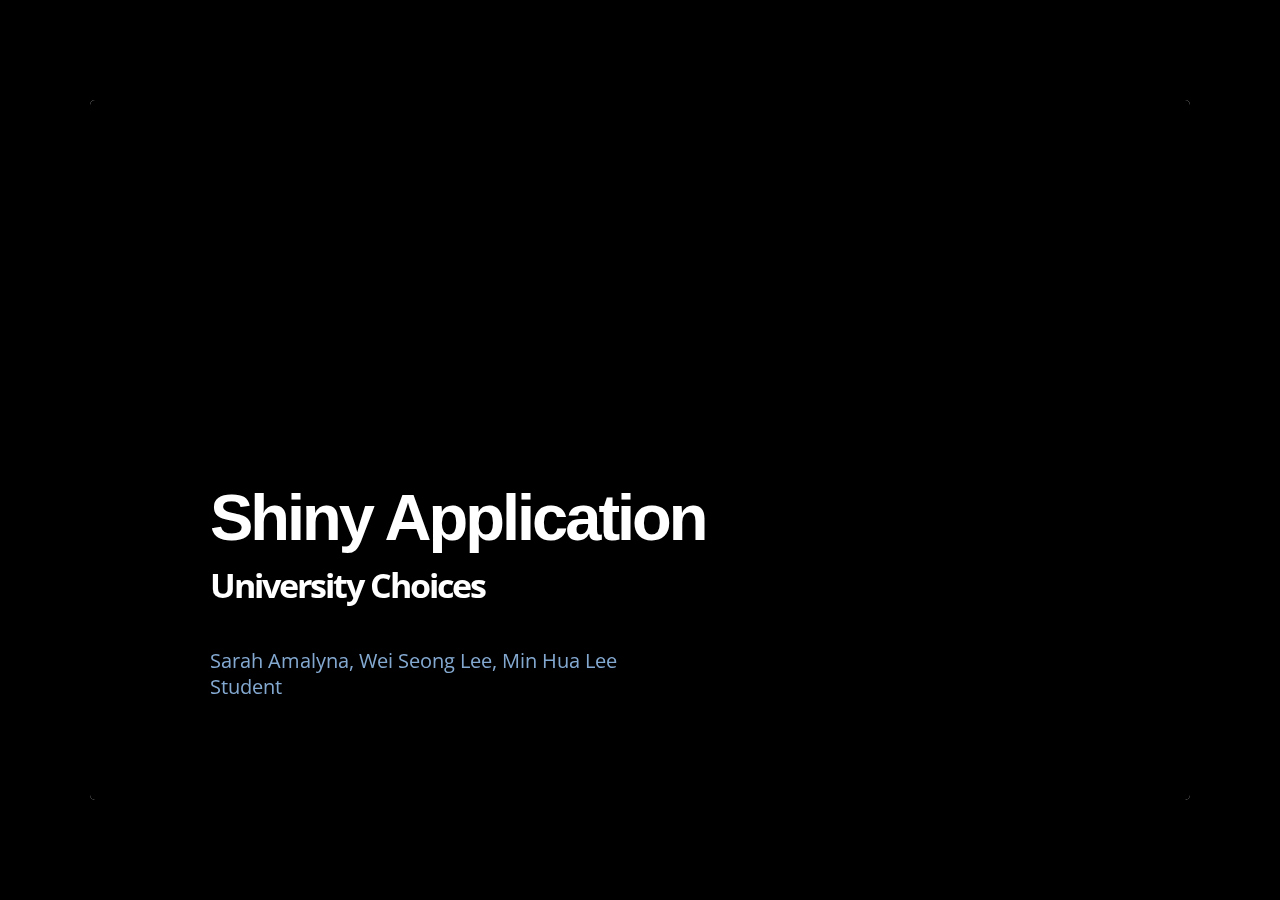
==== commit 5d4b05bb: "updated" ====
--- a/mydeck/index.html
+++ b/mydeck/index.html
@@ -131,7 +131,8 @@
   <article data-timings="">
     <p><img src="./Map.png" alt="App"></p>
 
-<p>Link to Shiny Application: <a href="http://www.myShinyApp.awesome.my">www.myShinyApp.awesome.my</a></p>
+<p>Link to Shiny Application: <a href="https://lynxvol.shinyapps.io/University_Choices/">https://lynxvol.shinyapps.io/University_Choices/</a><br>
+Link to GitHub: <a href="https://github.com/lynxvol/University_choices">https://github.com/lynxvol/University_choices</a></p>
 
   </article>
   <!-- Presenter Notes -->
--- a/mydeck/libraries/frameworks/io2012/css/default.css
+++ b/mydeck/libraries/frameworks/io2012/css/default.css
@@ -1356,7 +1356,8 @@
 /* line 940, ../scss/default.scss */
 .title-slide hgroup p {
   font-size: 20px;
-  color: #797979;
+  /*color: #797979;**/
+  color: rgb(132, 169, 209);
   line-height: 1.3;
   margin-top: 2em;
 }
--- a/mydeck/libraries/frameworks/io2012/css/slidify.css
+++ b/mydeck/libraries/frameworks/io2012/css/slidify.css
@@ -352,17 +352,19 @@
 }
 
 .title-slide {
-  background-color: #CBE7A5; /* #EDE0CF; ; #CA9F9D*/
+  /* background-color: #CBE7A5  */
+  background-color: rgb(0, 0, 0)
   /* background-image:url(http://goo.gl/EpXln); */
 }
 
 .title-slide hgroup > h1{
- font-family: 'Oswald', 'Helvetica', sanserif; 
+ font-family: 'Helvetica', 'Oswald', sanserif; 
 }
 
 .title-slide hgroup > h1, 
 .title-slide hgroup > h2 {
   color: #535E43 ;  /* ; #EF5150*/
-}
-
-
+  color: rgb(255, 255, 255)
+}
+
+
